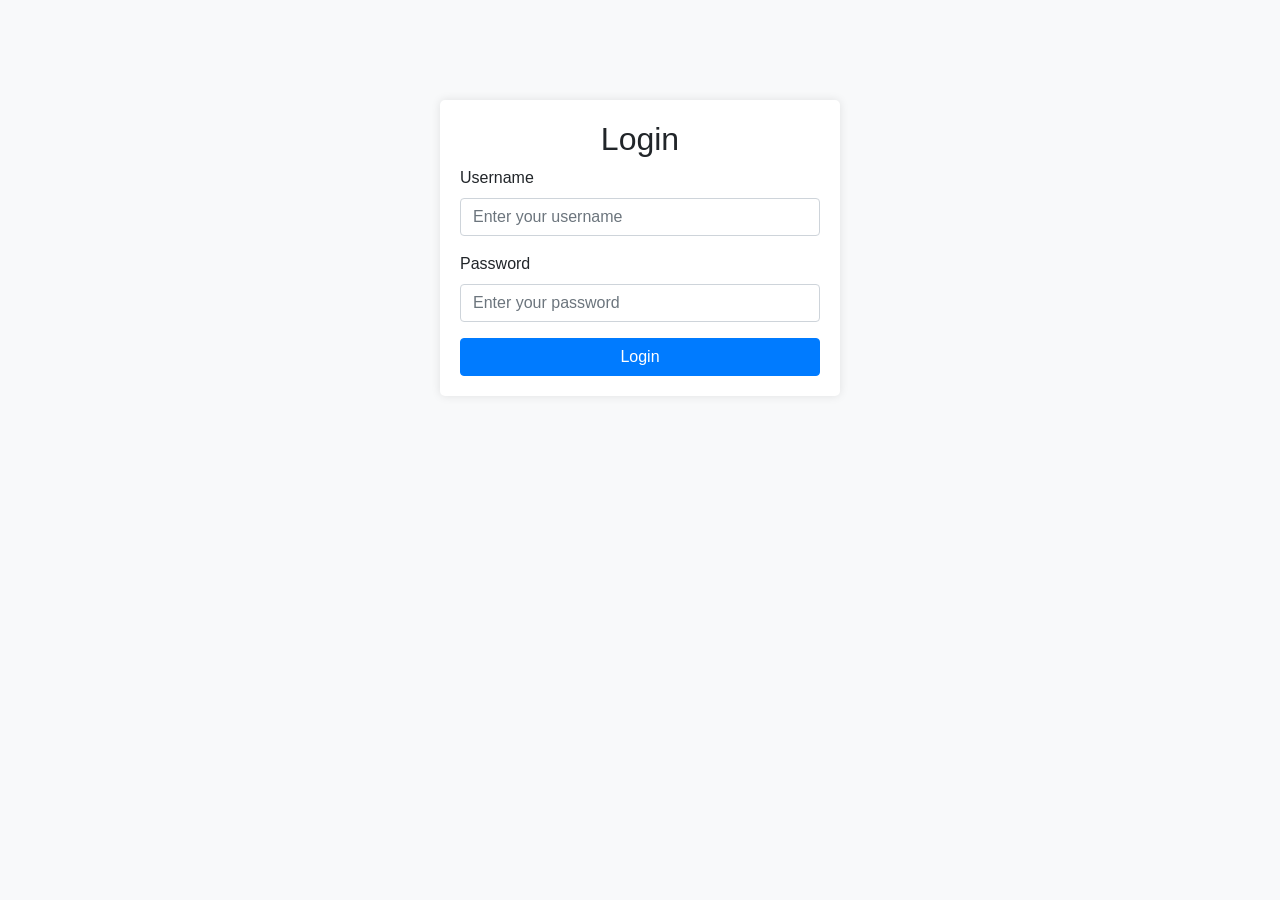
==== login.html @ 10719711 "Form Login Fiki" ====
<!DOCTYPE html>
<html lang="en">
<head>
    <meta charset="UTF-8">
    <meta name="viewport" content="width=device-width, initial-scale=1.0">
    <title>Form Login</title>
    <link href="https://stackpath.bootstrapcdn.com/bootstrap/4.5.2/css/bootstrap.min.css" rel="stylesheet">
    <style>
        body {
            background-color: #f8f9fa;
        }
        .login-container {
            max-width: 400px;
            margin: 100px auto;
            padding: 20px;
            background-color: white;
            border-radius: 5px;
            box-shadow: 0 0 10px rgba(0,0,0,0.1);
        }
    </style>
</head>
<body>

<div class="login-container">
    <h2 class="text-center">Login</h2>
    <form>
        <div class="form-group">
            <label for="username">Username</label>
            <input type="text" class="form-control" id="username" placeholder="Enter your username" required>
        </div>
        <div class="form-group">
            <label for="password">Password</label>
            <input type="password" class="form-control" id="password" placeholder="Enter your password" required>
        </div>
        <button type="submit" class="btn btn-primary btn-block">Login</button>
    </form>
</div>

<script src="https://code.jquery.com/jquery-3.5.1.slim.min.js"></script>
<script src="https://cdn.jsdelivr.net/npm/@popperjs/core@2.11.6/dist/umd/popper.min.js"></script>
<script src="https://stackpath.bootstrapcdn.com/bootstrap/4.5.2/js/bootstrap.min.js"></script>
</body>
</html>
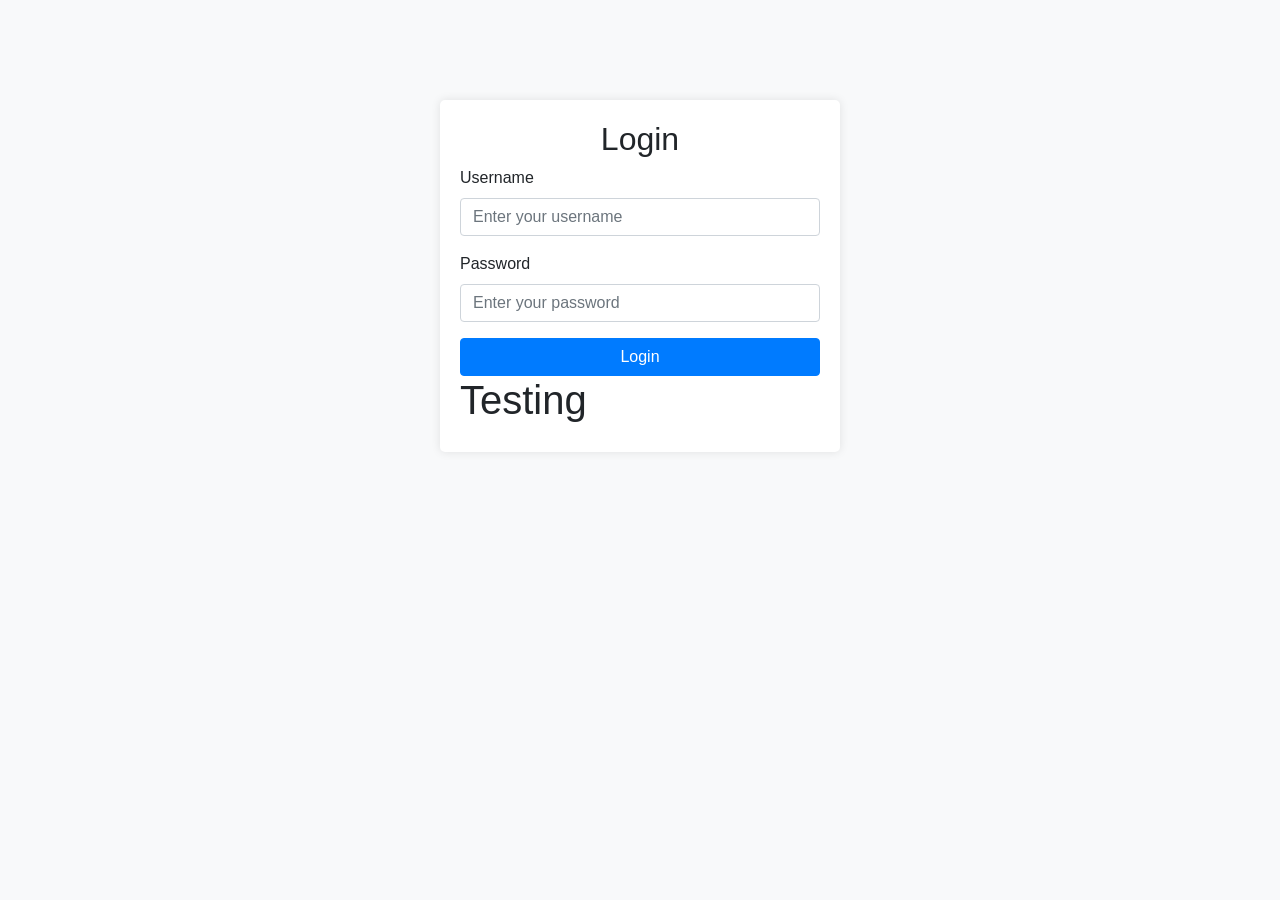
==== commit 8f8b6af5: "Tambah h1" ====
--- a/login.html
+++ b/login.html
@@ -33,6 +33,7 @@
             <input type="password" class="form-control" id="password" placeholder="Enter your password" required>
         </div>
         <button type="submit" class="btn btn-primary btn-block">Login</button>
+        <h1> Testing </h1>
     </form>
 </div>
 
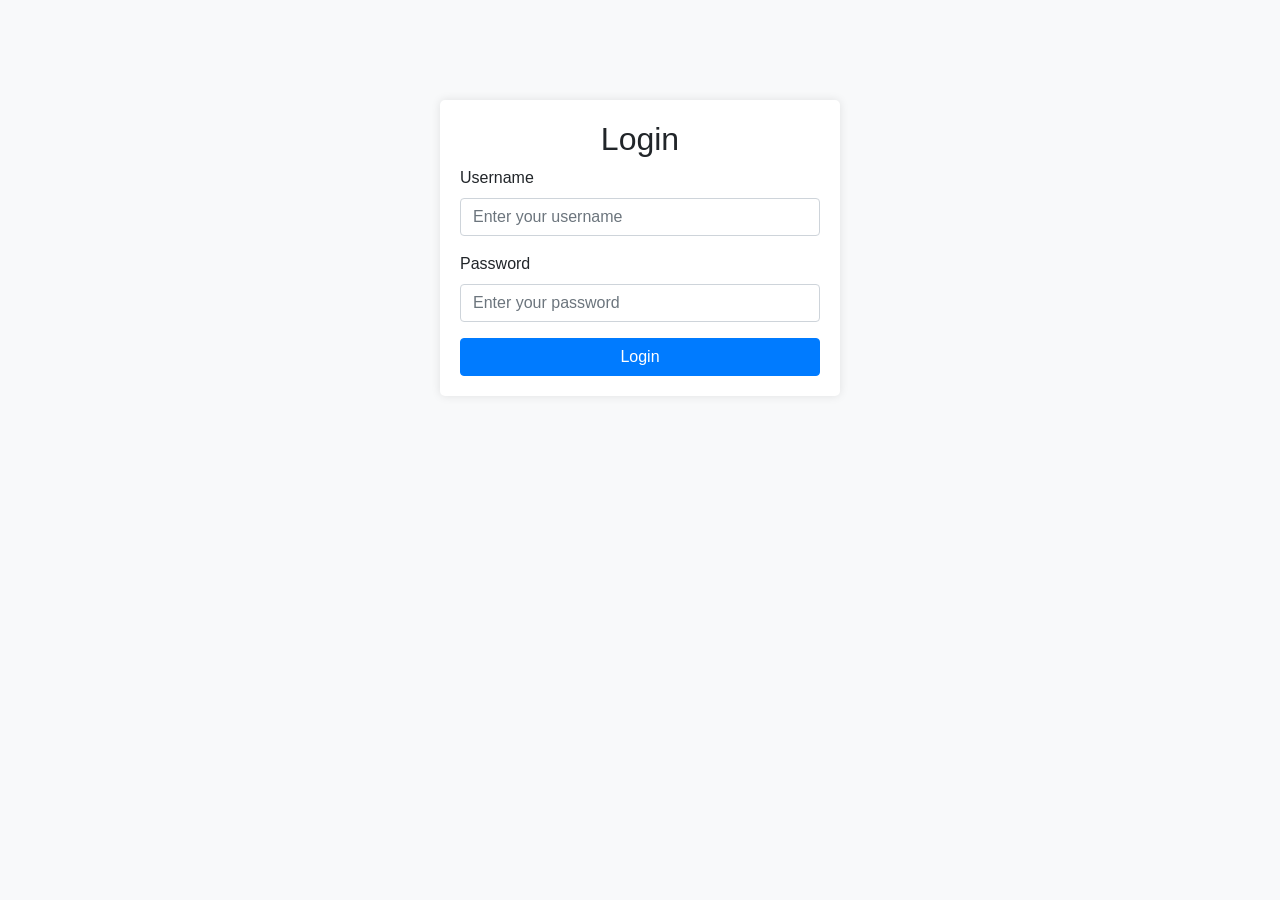
==== commit 473607dd: "Update about succes" ====
--- a/login.html
+++ b/login.html
@@ -33,7 +33,7 @@
             <input type="password" class="form-control" id="password" placeholder="Enter your password" required>
         </div>
         <button type="submit" class="btn btn-primary btn-block">Login</button>
-        <h1> Testing </h1>
+        
     </form>
 </div>
 
